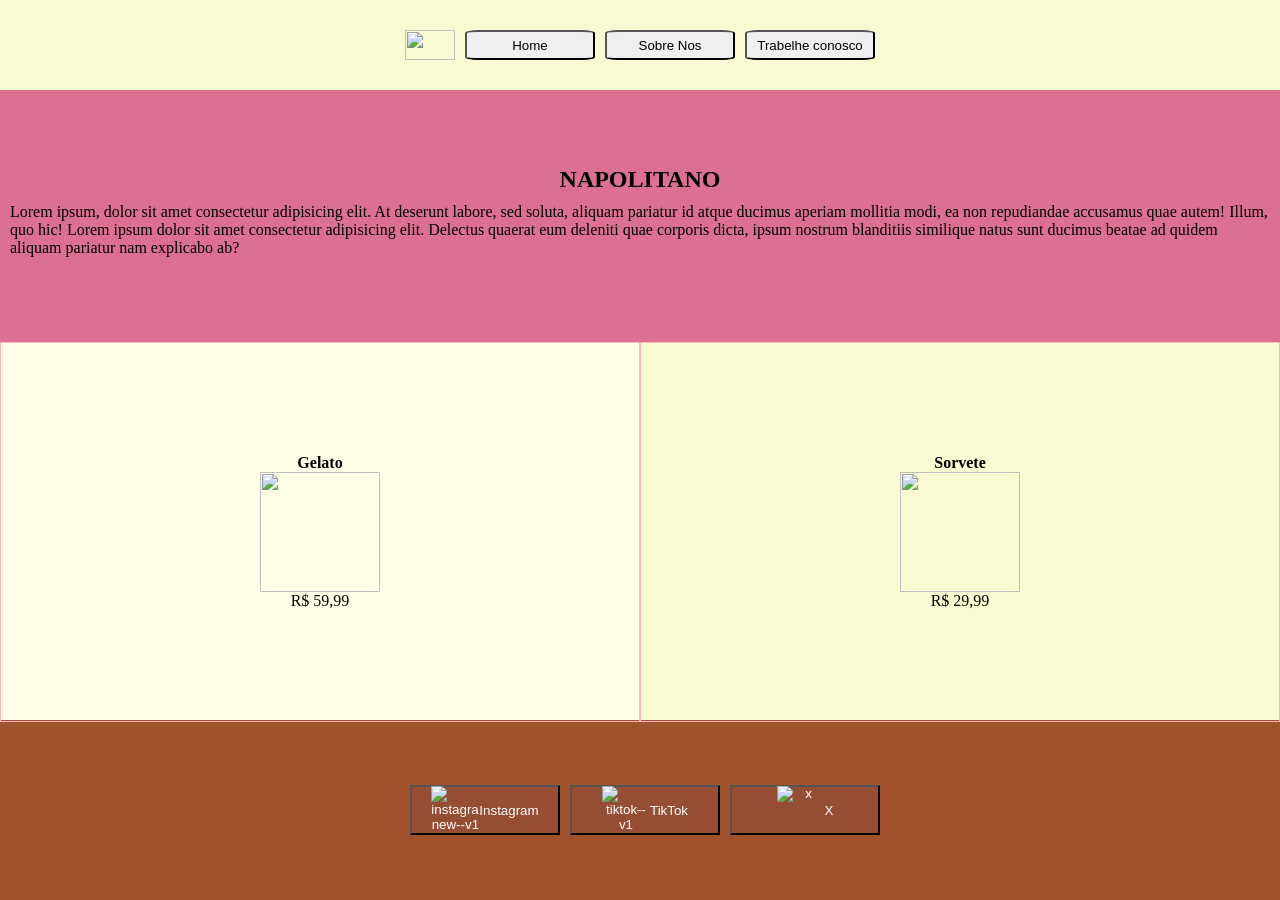
==== index.html @ 7b7d265b "arquivo da aula 10 html semântico hospedando nosso site da aula 10 no github pages" ====
<!DOCTYPE html>
<html lang="en">

<head>
    <meta charset="UTF-8">
    <meta name="viewport" content="width=device-width, initial-scale=1.0">
    <title>Document</title>
    <style>
        * {
            margin: 0;
            padding: 0;
        }

        .btnnav {
            border-radius: 10%;
            margin-left: 10px;
            height: 30px;
            width: 130px;
            color: rgb(0, 0, 0);
        }

        .btnnav:hover {
            background-color: lightpink;
            color: aliceblue;
        }

        .btnfooter {
            margin-left: 10px;
            height: 50px;
            width: 150px;
            background-color: rgba(40, 24, 111, 0.092);
            color: white;
            display: flex;
            justify-content: center;
            align-items: center;
            cursor: pointer;
        }
        .btnfooter.hover {
            background-color: rgb(250, 250, 210)
        }
        a{
            text-decoration: none;
        }
        .card{
            border: 1px lightpink solid;
            color: black;
            height: 100%;
            display: flex;
            align-items: center;
            justify-content: center;
            flex-direction: column;
        }
        /* o @media serve para alterar as propriedades das tags com base no tamnho do dispositivo
para garantir a responsividade do site, temos que verificar como fica a estilização
em varios tamnhos de telas diferentes, pode ser que no computador fique ok, porem quando acessado
pelo celular o site quebre. Nesse caso será necessário aplicar ajustes no tamanho de tela com
o @media()

* Usamos o !important para forçar a estilização em uma tag, como a tag pode ter id e varias classes
o html e css precisam saber qual estilo aplicar, forçamos isso usando o !important no final do atributo

*/
        @media(max-width:750px){
            button{
                width: 50px!important;
                height: 30px!important;
            }
            
        }
    </style>
</head>

<body>
    <!--
Semantica: é a parte linguistica que estuda o significado e sentidos das palavras!
A partir da versão 5 do HTML , surgiram as tags semanticas que descrevem o significado
das parte do seu site para o navegador e outros desenvolvedores entenderem!
-->

    <header
        style="background-color: lightgoldenrodyellow;height: 10vh; display: flex;align-items: center;justify-content: center;">
        <!--cabecalho da pagina -->

        <nav style="display: flex;">
            <img src="https://encrypted-tbn0.gstatic.com/images?q=tbn:ANd9GcQbTJtDLGvxTm_L28eTIX3H0ee38UZ827y6pjlKZqA-CQ&s=10"
                alt="" height="30px" width="50px">
            <a href=""><button class="btnnav">Home</button></a>
            <a href=""><button class="btnnav">Sobre Nos</button></a>
            <a href=""><button class="btnnav">Trabelhe conosco</button></a>
        </nav>

    </header>

    <main style="background-color: lightpink; height: 70vh;">
        <!--Conteudo principal , é onde irão as informações do site em si -->

        <section style="background-color: palevioletred;height: 40%;display: flex;
        justify-content: center;align-items: center;flex-direction: column;"> <!--Section , é uma sessão da pagina aonde voce pode colocar um conteudo
        Voce pode separar seu site em varias sessões !-->
            <h1>NAPOLITANO</h1>
            <p style="margin: 10px;">Lorem ipsum, dolor sit amet consectetur adipisicing elit. At deserunt labore, 
                sed soluta, aliquam pariatur id atque ducimus aperiam mollitia modi, 
                ea non repudiandae accusamus quae autem! Illum, quo hic!
            Lorem ipsum dolor sit amet consectetur adipisicing elit. Delectus quaerat eum deleniti
             quae corporis dicta, ipsum nostrum blanditiis similique natus sunt ducimus 
            beatae ad quidem aliquam pariatur nam explicabo ab?</p>
        </section>

        <section style="background-color: lightyellow; height: 60%;display: flex;">
             <div style="width: 50%; height: 100%; background-color: rgb(255, 255, 231);">
                <div class="card">
                    <h4>Gelato</h4>
                    <img src="https://encrypted-tbn0.gstatic.com/images?q=tbn:ANd9GcTVbFfRl4zModOIOQJrGcQoS0ALYOveGk59hCBjzQd_VtlVoNemHgIPaJFQ&s=10"
                     alt="" height="120px" width="120px">
                    <p>R$ 59,99</p>

                </div>

             </div>
             <div style="width: 50%; height: 100%;background-color: lightgoldenrodyellow;">
                <div class="card">
                    <h4>Sorvete</h4>
                    <img src="https://encrypted-tbn0.gstatic.com/images?q=tbn:ANd9GcQBx_JoH0d8l6t5esWpxG-MLH2LwdaBAmuZahFlx46v_A&s alt="
                     height="120px" width="120px">
                    <p>R$ 29,99</p>

                </div>

             </div>
        </section>

    </main>

    <footer style="background-color:sienna ; height: 20vh;display: flex;align-items: center;justify-content: center;">
        <!--Footer , e o rodape da pagina -->
        <nav style="display: flex; justify-content: center;align-items: center;">
            <a href=""> <button class="btnfooter"> <img width="48" height="48"
                        src="https://img.icons8.com/color/48/instagram-new--v1.png" alt="instagram-new--v1" /> Instagram
                </button> </a>
            <a href=""> <button class="btnfooter"> <img width="48" height="48"
                        src="https://img.icons8.com/color/48/tiktok--v1.png" alt="tiktok--v1" /> TikTok </button> </a>
            <a href=""> <button class="btnfooter"> <img width="48" height="48"
                        src="https://img.icons8.com/3d-fluency/94/x.png" alt="x" /> X </button> </a>
        </nav>
    </footer>







</body>

</html>
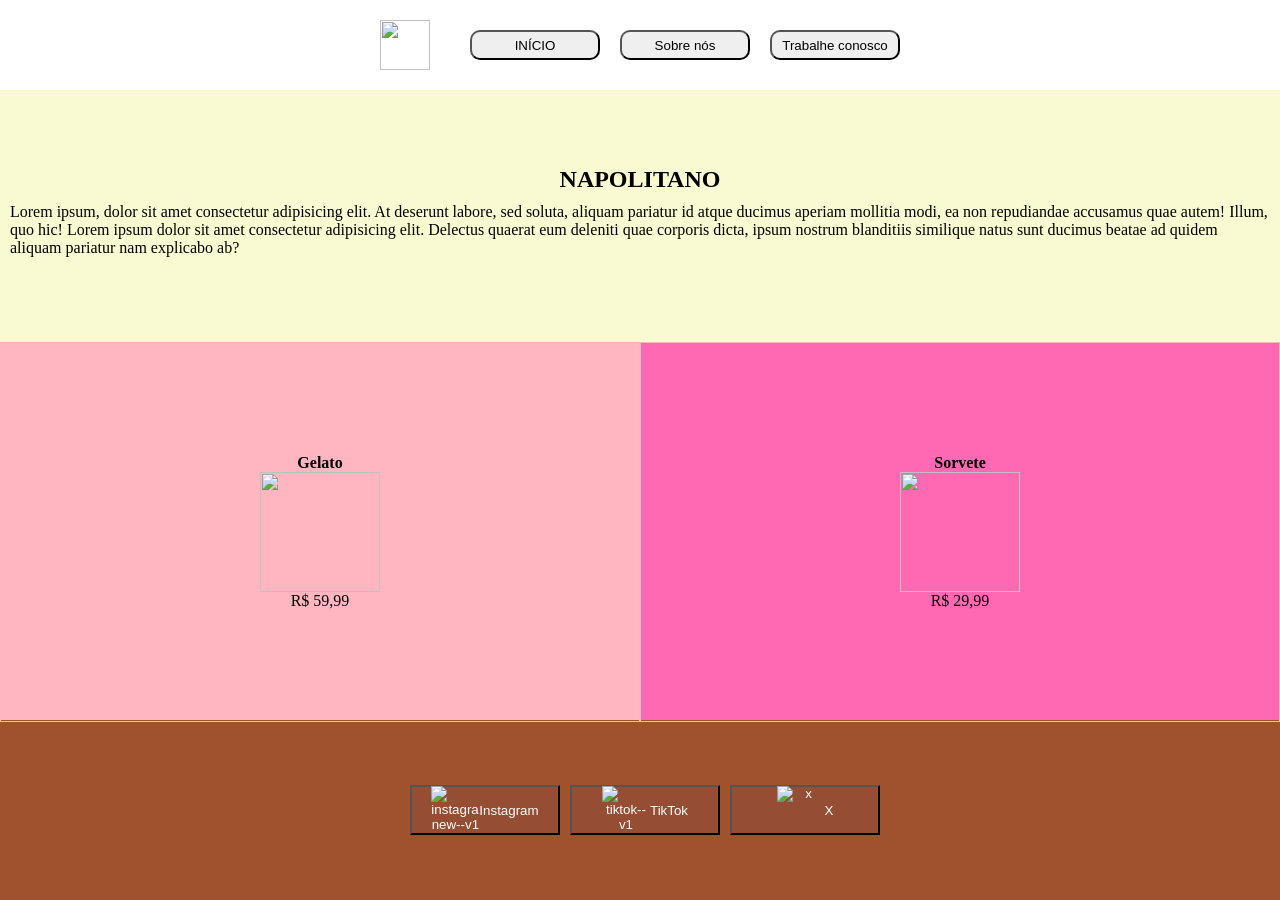
==== commit 4c7d498c: "adicionando as páginas sobre e trabalho adicionando as páginas html com o mesmo header do index e cs" ====
--- a/index.html
+++ b/index.html
@@ -5,69 +5,7 @@
     <meta charset="UTF-8">
     <meta name="viewport" content="width=device-width, initial-scale=1.0">
     <title>Document</title>
-    <style>
-        * {
-            margin: 0;
-            padding: 0;
-        }
-
-        .btnnav {
-            border-radius: 10%;
-            margin-left: 10px;
-            height: 30px;
-            width: 130px;
-            color: rgb(0, 0, 0);
-        }
-
-        .btnnav:hover {
-            background-color: lightpink;
-            color: aliceblue;
-        }
-
-        .btnfooter {
-            margin-left: 10px;
-            height: 50px;
-            width: 150px;
-            background-color: rgba(40, 24, 111, 0.092);
-            color: white;
-            display: flex;
-            justify-content: center;
-            align-items: center;
-            cursor: pointer;
-        }
-        .btnfooter.hover {
-            background-color: rgb(250, 250, 210)
-        }
-        a{
-            text-decoration: none;
-        }
-        .card{
-            border: 1px lightpink solid;
-            color: black;
-            height: 100%;
-            display: flex;
-            align-items: center;
-            justify-content: center;
-            flex-direction: column;
-        }
-        /* o @media serve para alterar as propriedades das tags com base no tamnho do dispositivo
-para garantir a responsividade do site, temos que verificar como fica a estilização
-em varios tamnhos de telas diferentes, pode ser que no computador fique ok, porem quando acessado
-pelo celular o site quebre. Nesse caso será necessário aplicar ajustes no tamanho de tela com
-o @media()
-
-* Usamos o !important para forçar a estilização em uma tag, como a tag pode ter id e varias classes
-o html e css precisam saber qual estilo aplicar, forçamos isso usando o !important no final do atributo
-
-*/
-        @media(max-width:750px){
-            button{
-                width: 50px!important;
-                height: 30px!important;
-            }
-            
-        }
-    </style>
+    <link rel="stylesheet" href="./sorveteria.css">
 </head>
 
 <body>
@@ -78,23 +16,23 @@
 -->
 
     <header
-        style="background-color: lightgoldenrodyellow;height: 10vh; display: flex;align-items: center;justify-content: center;">
+        style="background-color: white;height: 10vh; display: flex;align-items: center;justify-content: center;">
         <!--cabecalho da pagina -->
 
-        <nav style="display: flex;">
-            <img src="https://encrypted-tbn0.gstatic.com/images?q=tbn:ANd9GcQbTJtDLGvxTm_L28eTIX3H0ee38UZ827y6pjlKZqA-CQ&s=10"
-                alt="" height="30px" width="50px">
-            <a href=""><button class="btnnav">Home</button></a>
-            <a href=""><button class="btnnav">Sobre Nos</button></a>
-            <a href=""><button class="btnnav">Trabelhe conosco</button></a>
+        <nav style="display: flex; align-items: center;">
+            <img src=https://blogger.googleusercontent.com/img/b/R29vZ2xl/AVvXsEiXwoNP4KsAs-CnjYLuK5dTY_MhDcWnKVkj37zU5FAzajGs-7cSKji3lNZgOE9Tkbo-91whPnXmgW-PTkdUnVBIn9DhAb6KblL6iDxHOTaPjIZtE0dCGQ7b0tRS2dXI3KRGmRlI/s1600/diletto+logo.jpg
+                alt="" height="50px" width="50px" style="margin-right: 20px;">
+            <a href="./index.html"><button class="btnnav">INÍCIO</button></a>
+            <a href="./sobre.html"><button class="btnnav">Sobre nós</button></a>
+            <a href="./trabalhe.html"><button class="btnnav">Trabalhe conosco</button></a>
         </nav>
 
     </header>
 
-    <main style="background-color: lightpink; height: 70vh;">
+    <main style="background-color: lightgoldenrodyellow; height: 70vh;">
         <!--Conteudo principal , é onde irão as informações do site em si -->
 
-        <section style="background-color: palevioletred;height: 40%;display: flex;
+        <section style="background-color: lightgoldenrodyellow;height: 40%;display: flex;
         justify-content: center;align-items: center;flex-direction: column;"> <!--Section , é uma sessão da pagina aonde voce pode colocar um conteudo
         Voce pode separar seu site em varias sessões !-->
             <h1>NAPOLITANO</h1>
@@ -106,21 +44,21 @@
             beatae ad quidem aliquam pariatur nam explicabo ab?</p>
         </section>
 
-        <section style="background-color: lightyellow; height: 60%;display: flex;">
-             <div style="width: 50%; height: 100%; background-color: rgb(255, 255, 231);">
+        <section style="background-color: lightpink; height: 60%;display: flex;">
+             <div style="width: 50%; height: 100%; background-color: lightpink;">
                 <div class="card">
                     <h4>Gelato</h4>
-                    <img src="https://encrypted-tbn0.gstatic.com/images?q=tbn:ANd9GcTVbFfRl4zModOIOQJrGcQoS0ALYOveGk59hCBjzQd_VtlVoNemHgIPaJFQ&s=10"
+                    <img class="imgsection" src="https://encrypted-tbn0.gstatic.com/images?q=tbn:ANd9GcTVbFfRl4zModOIOQJrGcQoS0ALYOveGk59hCBjzQd_VtlVoNemHgIPaJFQ&s=10"
                      alt="" height="120px" width="120px">
                     <p>R$ 59,99</p>
 
                 </div>
 
              </div>
-             <div style="width: 50%; height: 100%;background-color: lightgoldenrodyellow;">
+             <div style="width: 50%; height: 100%;background-color:hotpink;">
                 <div class="card">
                     <h4>Sorvete</h4>
-                    <img src="https://encrypted-tbn0.gstatic.com/images?q=tbn:ANd9GcQBx_JoH0d8l6t5esWpxG-MLH2LwdaBAmuZahFlx46v_A&s alt="
+                    <img class="imgsection" src="https://encrypted-tbn0.gstatic.com/images?q=tbn:ANd9GcQBx_JoH0d8l6t5esWpxG-MLH2LwdaBAmuZahFlx46v_A&s alt="
                      height="120px" width="120px">
                     <p>R$ 29,99</p>
 
--- a/sorveteria.css
+++ b/sorveteria.css
@@ -0,0 +1,62 @@
+        * {
+            margin: 0;
+            padding: 0;
+        }
+
+        .btnnav {
+            border-radius: 10px;
+            margin-left: 20px;
+            height: 30px;
+            width: 130px;
+            color: rgb(0, 0, 0);
+        }
+
+        .btnnav:hover {
+            background-color: olive;
+            color: aliceblue;
+        }
+
+        .btnfooter {
+            margin-left: 10px;
+            height: 50px;
+            width: 150px;
+            background-color: rgba(40, 24, 111, 0.092);
+            color: white;
+            display: flex;
+            justify-content: center;
+            align-items: center;
+            cursor: pointer;
+        }
+        .btnfooter.hover {
+            background-color: rgb(250, 250, 210)
+        }
+        a{
+            text-decoration: none;
+        }
+        .card{
+            border: 1px lightpink solid;
+            color: black;
+            height: 100%;
+            display: flex;
+            align-items: center;
+            justify-content: center;
+            flex-direction: column;
+        }
+                @media(max-width:750px){
+            button{
+                width: 50px!important;
+                height: 30px!important;
+            }
+            
+        }
+    
+/* o @media serve para alterar as propriedades das tags com base no tamnho do dispositivo
+para garantir a responsividade do site, temos que verificar como fica a estilização
+em varios tamnhos de telas diferentes, pode ser que no computador fique ok, porem quando acessado
+pelo celular o site quebre. Nesse caso será necessário aplicar ajustes no tamanho de tela com
+o @media()
+
+* Usamos o !important para forçar a estilização em uma tag, como a tag pode ter id e varias classes
+o html e css precisam saber qual estilo aplicar, forçamos isso usando o !important no final do atributo
+
+*/
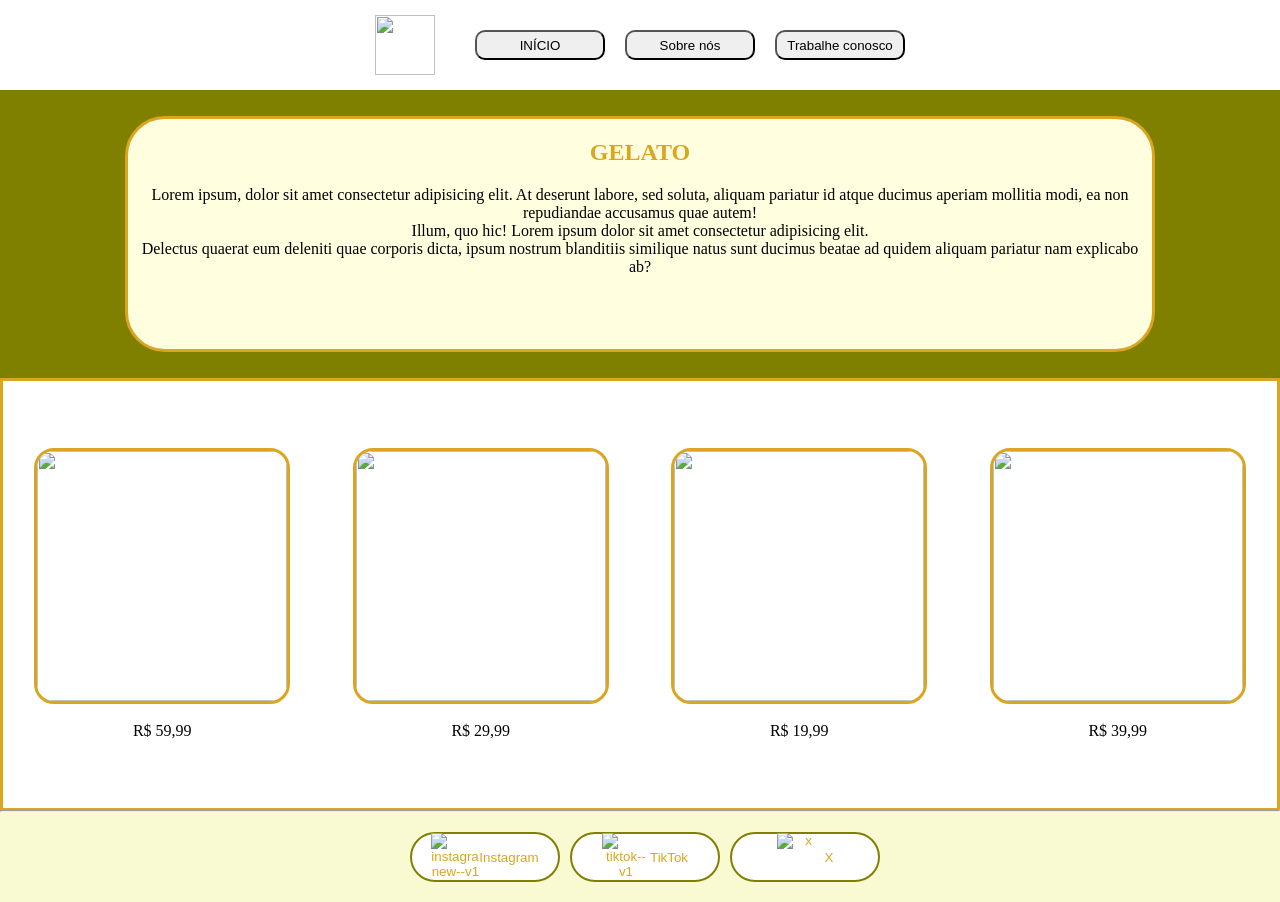
==== commit 29d8733e: "versão quase final faltando complementar o trabalhe conosco" ====
--- a/index.html
+++ b/index.html
@@ -21,7 +21,7 @@
 
         <nav style="display: flex; align-items: center;">
             <img src=https://blogger.googleusercontent.com/img/b/R29vZ2xl/AVvXsEiXwoNP4KsAs-CnjYLuK5dTY_MhDcWnKVkj37zU5FAzajGs-7cSKji3lNZgOE9Tkbo-91whPnXmgW-PTkdUnVBIn9DhAb6KblL6iDxHOTaPjIZtE0dCGQ7b0tRS2dXI3KRGmRlI/s1600/diletto+logo.jpg
-                alt="" height="50px" width="50px" style="margin-right: 20px;">
+                alt="" height="60px" width="60px" style="margin-right: 20px;">
             <a href="./index.html"><button class="btnnav">INÍCIO</button></a>
             <a href="./sobre.html"><button class="btnnav">Sobre nós</button></a>
             <a href="./trabalhe.html"><button class="btnnav">Trabalhe conosco</button></a>
@@ -29,38 +29,70 @@
 
     </header>
 
-    <main style="background-color: lightgoldenrodyellow; height: 70vh;">
+    <main style="background-color: lightgoldenrodyellow; height: 80vh;">
         <!--Conteudo principal , é onde irão as informações do site em si -->
 
-        <section style="background-color: lightgoldenrodyellow;height: 40%;display: flex;
-        justify-content: center;align-items: center;flex-direction: column;"> <!--Section , é uma sessão da pagina aonde voce pode colocar um conteudo
+        <section id="topo"> <!--Section , é uma sessão da pagina aonde voce pode colocar um conteudo
         Voce pode separar seu site em varias sessões !-->
-            <h1>NAPOLITANO</h1>
-            <p style="margin: 10px;">Lorem ipsum, dolor sit amet consectetur adipisicing elit. At deserunt labore, 
+        <div id="div1">
+            <h1 style="color: goldenrod; margin-top: 20px;">GELATO</h1>
+            <p style="margin: 10px; margin-top: 20px; text-align: center;">Lorem ipsum, dolor sit amet consectetur adipisicing elit. At deserunt labore, 
                 sed soluta, aliquam pariatur id atque ducimus aperiam mollitia modi, 
-                ea non repudiandae accusamus quae autem! Illum, quo hic!
-            Lorem ipsum dolor sit amet consectetur adipisicing elit. Delectus quaerat eum deleniti
+                ea non repudiandae accusamus quae autem!
+                <br>
+                 Illum, quo hic!
+            Lorem ipsum dolor sit amet consectetur adipisicing elit. 
+            <br>
+            Delectus quaerat eum deleniti
              quae corporis dicta, ipsum nostrum blanditiis similique natus sunt ducimus 
             beatae ad quidem aliquam pariatur nam explicabo ab?</p>
+            </div>
         </section>
+        
+        <section style="background-color: lightpink; height: 59.3%;display: flex; border: 3px goldenrod solid;">
+             <div style="width: 25%; height: 100%; background-color: white;">
 
-        <section style="background-color: lightpink; height: 60%;display: flex;">
-             <div style="width: 50%; height: 100%; background-color: lightpink;">
+                <div>
+                    
+                </div>
                 <div class="card">
-                    <h4>Gelato</h4>
-                    <img class="imgsection" src="https://encrypted-tbn0.gstatic.com/images?q=tbn:ANd9GcTVbFfRl4zModOIOQJrGcQoS0ALYOveGk59hCBjzQd_VtlVoNemHgIPaJFQ&s=10"
-                     alt="" height="120px" width="120px">
+                    <h4></h4>
+                    <img class="imgsection" src=https://i.pinimg.com/736x/9c/79/18/9c791822261edd170b2aa8e6797e6323.jpg
+                     alt="" height="250px" width="250px">
+                     <br>
                     <p>R$ 59,99</p>
 
                 </div>
 
              </div>
-             <div style="width: 50%; height: 100%;background-color:hotpink;">
+            <div style="width: 25%; height: 100%;background-color: white;">
                 <div class="card">
-                    <h4>Sorvete</h4>
-                    <img class="imgsection" src="https://encrypted-tbn0.gstatic.com/images?q=tbn:ANd9GcQBx_JoH0d8l6t5esWpxG-MLH2LwdaBAmuZahFlx46v_A&s alt="
-                     height="120px" width="120px">
+                    <h4></h4>
+                    <img class="imgsection" src=https://i.pinimg.com/736x/c5/4d/30/c54d307c1192f200ef3c8d07b2073fd8.jpg
+                     height="250px" width="250px">
+                     <br>
                     <p>R$ 29,99</p>
+
+                </div>
+
+             </div>
+             <div style="width: 25%; height: 100%;background-color: white;">
+                <div class="card">
+                    <h4></h4>
+                    <img class="imgsection" src="https://i.pinimg.com/736x/12/24/75/12247503d95991627de8320ba20e2b01.jpg" height="250px" width="250px" alt=>
+                    <br>
+                    <p>R$ 19,99</p>
+
+                </div>
+
+             </div>
+             <div style="width: 25%; height: 100%;background-color: white;">
+                <div class="card">
+                    <h4></h4>
+                    <img class="imgsection" src="https://i.pinimg.com/736x/1c/9a/db/1c9adb466f7de2d3d95a82b5987187b5.jpg"
+                     height="250px" width="250px">
+                     <br>
+                    <p>R$ 39,99</p>
 
                 </div>
 
@@ -68,8 +100,9 @@
         </section>
 
     </main>
-
-    <footer style="background-color:sienna ; height: 20vh;display: flex;align-items: center;justify-content: center;">
+    <hr style="border: goldenrod 3 px solid;">
+    
+    <footer style="background-color:lightgoldenrodyellow; height: 10vh;display: flex;align-items: center;justify-content: center;">
         <!--Footer , e o rodape da pagina -->
         <nav style="display: flex; justify-content: center;align-items: center;">
             <a href=""> <button class="btnfooter"> <img width="48" height="48"
--- a/sorveteria.css
+++ b/sorveteria.css
@@ -13,28 +13,30 @@
 
         .btnnav:hover {
             background-color: olive;
-            color: aliceblue;
+            color: goldenrod;
         }
 
         .btnfooter {
             margin-left: 10px;
             height: 50px;
             width: 150px;
-            background-color: rgba(40, 24, 111, 0.092);
-            color: white;
+            background-color:white;
+            color: goldenrod;
             display: flex;
             justify-content: center;
             align-items: center;
             cursor: pointer;
+            border-radius: 40px;
+            border: 2px solid olive;
         }
         .btnfooter.hover {
-            background-color: rgb(250, 250, 210)
+            background-color: white
         }
         a{
             text-decoration: none;
         }
         .card{
-            border: 1px lightpink solid;
+        
             color: black;
             height: 100%;
             display: flex;
@@ -59,4 +61,39 @@
 * Usamos o !important para forçar a estilização em uma tag, como a tag pode ter id e varias classes
 o html e css precisam saber qual estilo aplicar, forçamos isso usando o !important no final do atributo
 
-*/+*/
+
+#div1{
+    background-color: lightyellow;
+    height: 80%;
+    width: 80%;
+    border: 3px solid goldenrod;
+    border-radius: 40px;
+    display: flex;
+    align-items: center;
+    
+    flex-direction: column;
+}
+
+#topo{
+    background-color: olive;
+    height: 40%;
+    display: flex;
+    align-items: center;
+    justify-content: center;
+}
+
+.imgsection{
+    border-radius: 20px;
+    border: 3px solid goldenrod;
+}
+
+.nos{
+    display: flex;
+    flex-direction: row;
+    background-color: white;
+    height: 69.5vh;
+    width: 30%;
+    border: 3px solid goldenrod;
+
+}
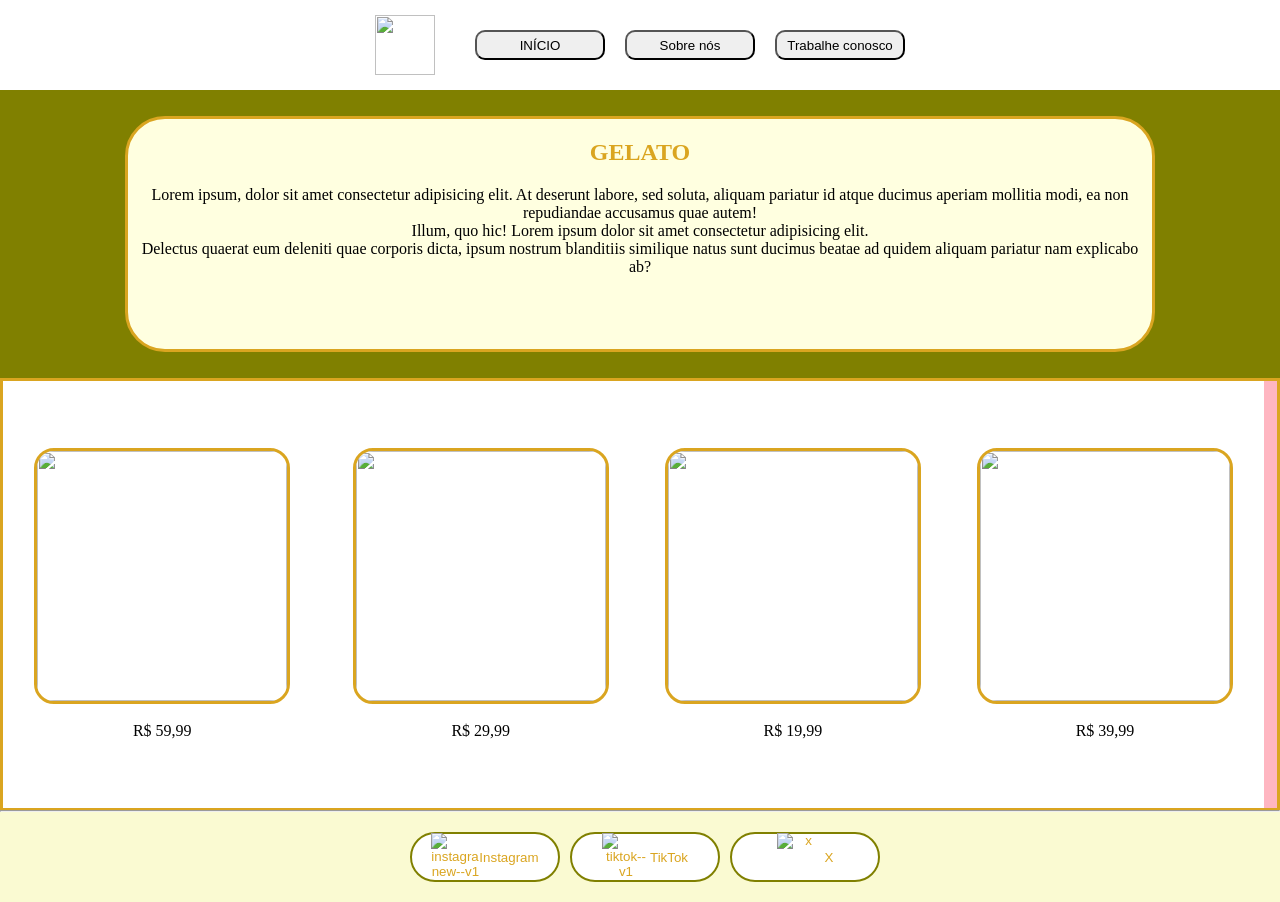
==== commit 4f475aa8: "Add files via upload" ====
--- a/index.html
+++ b/index.html
@@ -76,7 +76,7 @@
                 </div>
 
              </div>
-             <div style="width: 25%; height: 100%;background-color: white;">
+             <div style="width: 24%; height: 100%;background-color: white;">
                 <div class="card">
                     <h4></h4>
                     <img class="imgsection" src="https://i.pinimg.com/736x/12/24/75/12247503d95991627de8320ba20e2b01.jpg" height="250px" width="250px" alt=>
